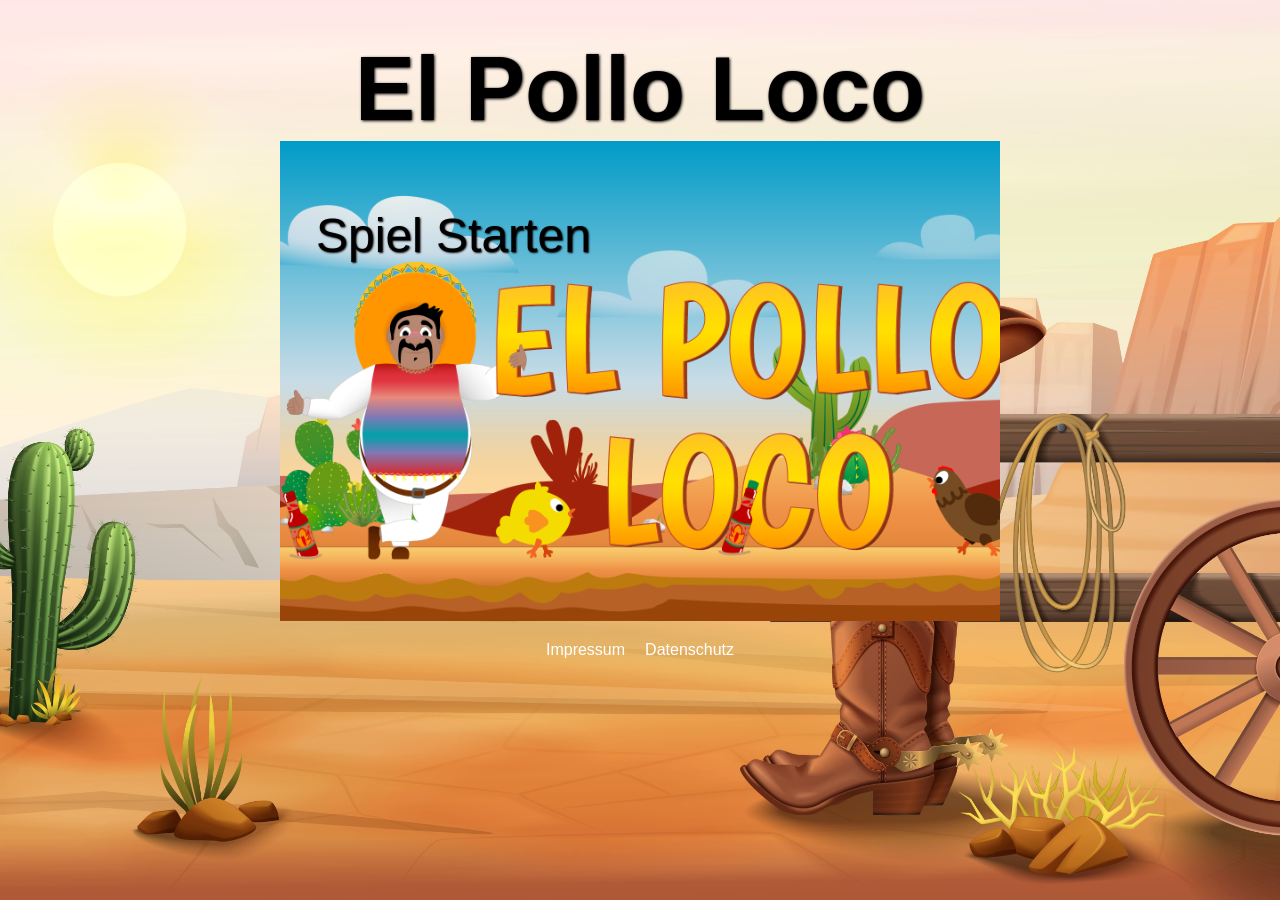
==== index.html @ 56cf0862 "impressum and datasafety added" ====
<!DOCTYPE html>
<html translate="no" lang="en">
<head>
    <meta charset="UTF-8"> 
    <meta name="viewport" content="width=device-width, initial-scale=1.0">
    <link rel="stylesheet" href="style.css">
    <link rel="icon" href="./img/favicon/El Pollo Loco Icon.png" type="image/x-icon">
    <title>El Pollo Loco</title>
    <script src="./models/drawable-object.class.js"></script>
    <script src="./models/movable-object.class.js"></script>
    <script src="./models/collectable-objects.class.js"></script>

    
    <script src="./models/status-bar-health.class.js"></script>
    <script src="./models/status-bar-coin.class.js"></script>
    <script src="./models/status-bar-bottle.class.js"></script>
    <script src="./models/status-bar-endboss.class.js"></script>
    
    <script src="./models/character.class.js"></script>
    <script src="./models/chicken.class.js"></script>
    <script src="./models/smallchicken.class.js"></script>
    <script src="./models/cloud.class.js"></script>
    <script src="./models/background-object.class.js"></script>
    <script src="./models/endboss.class.js"></script>
    <script src="./models/throwable-object.class.js"></script>
    <script src="./models/collectable-bottle.class.js"></script>
    <script src="./models/collectable-coin.class.js"></script>


    <script src="./models/levels.class.js"></script>
    <script src="./levels/level1.js"></script>
    
    <script src="./models/world.class.js"></script>
    
    <script src="./models/keyboard.class.js"></script>
    <script src="./js/sound.js"></script>
    <script src="./js/game.js" ></script>

</head>
<body>
    <h1 id="title">El Pollo Loco</h1>
    
    <div id="rotate-device-overlay" class="d-none">
        <div class="overlay-content">
            <img src="./img/rotation/3293059-200.png" alt="Handy drehen">
            <p>Bitte drehe dein Gerät ins Querformat, um zu spielen!</p>
        </div>
    </div>



    <div id="game-container">
        <div id="start-screen">
            <img class="bg-img" src="./img/9_intro_outro_screens/start/startscreen_1.png">
            <p onclick="startGame()" id="start_btn">Spiel Starten</p>
        </div>

        <div id="game-over-screen" class="d-none">
            <img src="./img/9_intro_outro_screens/game_over/game over.png" height="480px" width="720px">
            <p onclick="restartGame()" id="restart_btn">Restart Game</p>
        </div>

        
        <canvas id="canvas" width="720" height="480"></canvas>

        <div id="top-buttons" class="panel flex-end zero d-none">
            <button class="panel-btn" onclick="goHome()" ><img src="./img/btn/Home.png" alt="">
            </button>
            <button class="panel-btn" onclick="toggleSettingsOverlay()"><img src="./img/btn/Settings.png" alt="">
            </button>
            <button  class="panel-btn" onclick="toggleMute()"><img id="mute-icon" src="./img/btn/Volume.png" alt="">
            </button>
        </div>

        <div id="hud" class="d-none"> 
            <div class="panel zero">
                <div class="panel-wrapper">
                    <button id="btn-Left" class="panel-btn"><img src="./img/btn/Left.png" alt="">
                    </button>
                    <button id="btn-Right" class="panel-btn"><img src="./img/btn/Right.png" alt="">
                    </button>
                </div>
                <div class="panel-wrapper">
                    <button id="btn-Up" class="panel-btn"><img src="./img/btn/Up.png" alt="">
                    </button>
                    <button id="btn-Throw" class="panel-btn"><img src="./img/btn/Throw.png" alt="">
                    </button>
                </div>
            </div>
        </div>

        <div id="settings-overlay" class="d-none">
            <div class="settings-content">
                <h2>Einstellungen</h2>
                <div class="volume-control">
                    <label for="volume-slider">Lautstärke:</label>
                    <input type="range" id="volume-slider" min="0" max="1" step="0.1" value="0.5" oninput="changeVolume(this.value)">
                </div>
                <button onclick="toggleSettingsOverlay()" class="close-btn">Schließen</button>
            </div>
        </div>
    </div>

    <div id="all-btn" class="d-none">
        <div id="info-btn">
            <img src="./img/btn/left-arrow.png" width="50px" height="50px"> Left
            <img src="./img/btn/right-arrow.png" width="50px" height="50px"> Right
            <img src="./img/btn/space.png" width="50px" height="50px"> Jump
            <img src="./img/btn/letter-d.png" width="50px" height="50px"> Throw
            <!-- <img src="./img/btn/letter-b.png" width="50px" height="50px"> Debug -->

        </div>
        <div id="btn">
            <button onclick="goFullScreen()"><img src="./img/btn/maximize.png" width="30px"></button>
        </div>
    </div>

</body>

<footer>
        <div style="margin-top: 20px; text-align: center;">
            <a href="impressum.html" target="_blank">Impressum</a>
        </div>
        <div style="margin-top: 20px; text-align: center;">
            <a href="datenschutz.html" target="_blank">Datenschutz</a>
        </div>
</footer>
</html>
---- style.css ----
html {
    height: 100vh;
    width: 100%;
    background-image: url('./img/bg/background.jpg');
    background-position: center;
    background-repeat: no-repeat;
    background-size: cover;
}

body {
    display: flex;
    flex-direction: column;
    align-items: center;
    font-family: 'Cowboy Outlaw', sans-serif;
}

h1 {
    font-weight: bold;
    font-size: 90px;
    margin-top: 30px;
    margin-bottom: 0;
    padding: 0;
    text-shadow: 1px 1px 3px black;
}

#game-container {
    position: relative;
    width: 100%;
    max-width: 720px;
    height: auto;
    aspect-ratio: 720 / 480;
    display: flex;
    justify-content: center;
    align-items: center;
}

canvas {
    width: 100%;
    height: 100%;
    object-fit: contain;
    display: block;
}

#start-screen {
    position: absolute;
    top: 0;
    left: 0;
    width: 100%;
    height: 100%;
    display: flex;
    flex-direction: column;
    justify-content: center;
    align-items: center;
    z-index: 10;
    background-color: rgba(0, 0, 0, 0.5);
}

.bg-img {
    width: 100%;
    height: 100%;
    object-fit: cover;
    position: absolute;
    top: 0;
    left: 0;
    z-index: -1;
}

#start_btn,
#restart_btn {
    position: absolute;
    top: 14%;
    left: 5%;
    font-size: clamp(24px, 6.5cqw, 48px);
    font-family: 'Cowboy Outlaw', sans-serif;
    color: black;
    border: none;
    cursor: pointer;
    margin: 0;
    text-shadow: 1px 1px 2px black;
    z-index: 11;
}

#start_btn:hover,
#restart_btn:hover {
    color: orange;
}

#game-over-screen img {
    background-color: transparent !important;
}

.d-none {
    display: none !important;
}

#all-btn {
    display: flex;
    flex-direction: row;
    width: 720px;
    justify-content: space-between;
}

#btn {
    display: flex;
    flex-direction: row;
    justify-content: flex-end;
    
}

#info-btn {
    display: flex;
    justify-content: flex-start;
    align-items: center;
}

#top-buttons {
    position: absolute;
    top: 10px;
    right: 10px;
    display: flex;
    flex-direction: column;
    justify-content: flex-end;
    align-items: flex-end;
    gap: 1px;
    z-index: 100;
    pointer-events: none;
}

#hud {
    position: absolute;
    top: 0;
    left: 0;
    width: 100%;
    height: 100%;
    display: flex;
    flex-direction: column;
    justify-content: flex-end;
    padding: 12px;
    box-sizing: border-box;
    pointer-events: none;
    
}

#hud:not(.d-none) {
    display: none !important;
}

.panel {
    display: flex;
    justify-content: space-between;
    width: 100%;
    pointer-events: auto;
}

.panel-wrapper {
    display: flex;
    gap: 2vw;
    align-items: center;
}

.panel-btn {
    pointer-events: auto;
    border: none;
    background-color: transparent;
    padding: 0;
    width: clamp(30px, 8vw, 50px);
    aspect-ratio: 1 / 1;
    cursor: pointer;
}

.panel-btn img {
    width: 100%;
    height: 100%;
    object-fit: contain;
}

.flex-end {
    display: flex;
    justify-content: flex-end;
    align-items: center;
}

.zero {
    padding: 0;
    margin: 0;
}

#rotate-device-overlay {
    display: none;
}

.overlay-content img {
    width: 200px;
    margin-bottom: 20px;
    filter: invert(1);
    animation: rotate 2s infinite ease-in-out;
}

#settings-overlay {
    position: absolute;
    top: 0;
    left: 0;
    width: 100%;
    height: 100%;
    background-color: rgba(0, 0, 0, 0.8);
    display: flex;
    justify-content: center;
    align-items: center;
    z-index: 200;
    color: white;
}

.settings-content {
    background: #4a3319;
    padding: 20px;
    border: 3px solid black;
    border-radius: 10px;
    text-align: center;
    width: 60%;
}

.volume-control {
    margin: 20px 0;
}

#volume-slider {
    width: 100%;
    accent-color: orange;
}

.close-btn {
    background-color: black;
    color: white;
    border: none;
    padding: 8px 16px;
    font-family: 'Cowboy Outlaw', sans-serif;
    cursor: pointer;
}

.close-btn:hover {
    background-color: orange;
    color: black;
}

footer {
    display: flex;
    flex-direction: row;
    justify-content: center;
    align-items: center;
    gap: 20px;
}
footer div a {
    color: white;
    text-decoration: none;
}
footer a:hover {
    color: orange;
}

.legal-container {
    width: 100%;
    max-width: 720px;
    margin: 40px auto;
    padding: 24px;
    background: #4a3319;
    border: 4px solid #2b1e0f;
    border-radius: 12px;
    box-shadow: 0px 8px 16px rgba(0, 0, 0, 0.6);
    color: #f5edd6;
    font-family: sans-serif; 
    box-sizing: border-box;
}

.legal-container h2 {
    font-family: 'Cowboy Outlaw', sans-serif; 
    color: orange;
    font-size: 32px;
    margin-top: 0;
    margin-bottom: 20px;
    text-shadow: 1px 1px 2px black;
    border-bottom: 2px solid orange;
    padding-bottom: 8px;
}

.legal-container h3 {
    font-family: 'Cowboy Outlaw', sans-serif;
    color: #f5edd6;
    font-size: 20px;
    margin-top: 24px;
    margin-bottom: 10px;
}

.legal-container p {
    font-size: 15px;
    line-height: 1.6;
    margin-bottom: 16px;
}

.legal-container strong {
    color: orange;
}

.legal-container a {
    color: orange;
    text-decoration: underline;
}

.legal-container a:hover {
    color: white;
}

.legal-container hr {
    border: 0;
    height: 2px;
    background: orange;
    margin: 40px 0;
    opacity: 0.5;
}

@keyframes rotate {
    0% { transform: rotate(50deg); }
    50% { transform: rotate(-50deg); }
    100% { transform: rotate(50deg); }
}


@media only screen and (max-width: 768px) {
    canvas, #game-container {
        width: 100%;
    }

    #hud:not(.d-none){
        display: flex !important;
    }

    #all-btn, #title {
        display: none;
    }
}

@media (orientation: portrait) and (pointer: coarse) {
    #rotate-device-overlay {
        position: fixed;
        top: 0;
        left: 0;
        width: 100%;
        height: 100%;
        background-color: rgba(0, 0, 0, 0.9);
        z-index: 999;
        display: flex !important;
        justify-content: center;
        align-items: center;
        color: white;
        text-align: center;
    }

    #game-container, #title, h1, #all-btn {
        display: none !important;
    }
}


@media (orientation: landscape) and (pointer: coarse) {
    #rotate-device-overlay {
        display: none !important;
    }
}
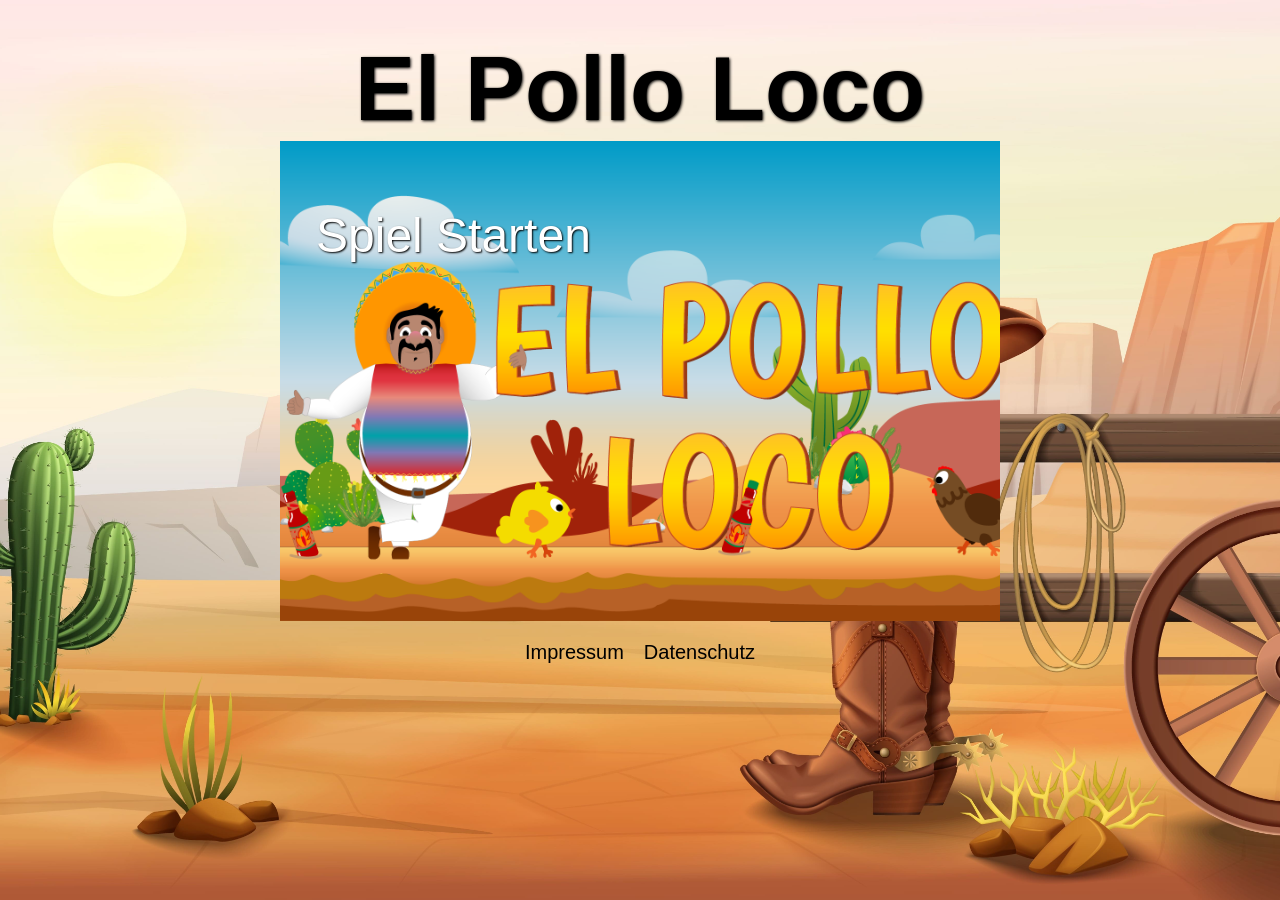
==== commit 4fc8807d: "some fixed" ====
--- a/index.html
+++ b/index.html
@@ -2,7 +2,7 @@
 <html translate="no" lang="en">
 <head>
     <meta charset="UTF-8"> 
-    <meta name="viewport" content="width=device-width, initial-scale=1.0">
+    <meta name="viewport" content="width=device-width, initial-scale=1.0, maximum-scale=1.0, user-scalable=no">
     <link rel="stylesheet" href="style.css">
     <link rel="icon" href="./img/favicon/El Pollo Loco Icon.png" type="image/x-icon">
     <title>El Pollo Loco</title>
--- a/style.css
+++ b/style.css
@@ -72,12 +72,18 @@
     left: 5%;
     font-size: clamp(24px, 6.5cqw, 48px);
     font-family: 'Cowboy Outlaw', sans-serif;
-    color: black;
+    color: rgb(255, 255, 255);
     border: none;
     cursor: pointer;
     margin: 0;
     text-shadow: 1px 1px 2px black;
     z-index: 11;
+}
+
+#restart_btn {
+    top: 80%;
+    left: 33%;
+
 }
 
 #start_btn:hover,
@@ -250,7 +256,8 @@
     gap: 20px;
 }
 footer div a {
-    color: white;
+    color: rgb(0, 0, 0);
+    font-size: 20px;
     text-decoration: none;
 }
 footer a:hover {
@@ -323,45 +330,106 @@
     100% { transform: rotate(50deg); }
 }
 
-
 @media only screen and (max-width: 768px) {
-    canvas, #game-container {
+    h1 {
+        display: none;
+    }
+
+    #game-container {
         width: 100%;
-    }
-
-    #hud:not(.d-none){
-        display: flex !important;
-    }
-
-    #all-btn, #title {
-        display: none;
-    }
+        max-width: 100vw;
+        height: auto;
+    }
+
+    canvas {
+        width: 100%;
+        height: 100%;
+    }
+
+    #hud:not(.d-none) {
+        display: flex !important; 
+    }
+
+    #all-btn {
+        display: none !important;
+    }
+
+    /* footer {
+        display: none !important;
+    } */
 }
 
 @media (orientation: portrait) and (pointer: coarse) {
     #rotate-device-overlay {
         position: fixed;
-        top: 0;
-        left: 0;
-        width: 100%;
-        height: 100%;
+        top: 0; left: 0; width: 100%; height: 100%;
         background-color: rgba(0, 0, 0, 0.9);
         z-index: 999;
         display: flex !important;
-        justify-content: center;
-        align-items: center;
-        color: white;
-        text-align: center;
-    }
-
+        justify-content: center; align-items: center;
+        color: white; text-align: center;
+    }
     #game-container, #title, h1, #all-btn {
         display: none !important;
     }
 }
-
 
 @media (orientation: landscape) and (pointer: coarse) {
     #rotate-device-overlay {
         display: none !important;
     }
+
+    body, html {
+        overflow: hidden !important;
+        height: 100vh;
+        margin: 0;
+    }
+
+    h1 {
+        display: none !important;
+    }
+
+    #game-container {
+        width: auto !important;
+        height: 85vh !important;
+        max-width: 100vw;
+        aspect-ratio: 720 / 480 !important;
+        margin: 0 auto;
+        display: flex !important;
+    }
+
+    canvas {
+        width: 100% !important;
+        height: 100% !important;
+    }
+
+    #hud {
+        position: absolute;
+        top: 0; left: 0;
+        width: 100%; height: 100%;
+        box-sizing: border-box;
+        padding: 12px;
+        display: flex !important;
+        flex-direction: column;
+        justify-content: flex-end;
+        pointer-events: none;
+    }
+
+    #hud:not(.d-none) {
+        display: flex !important;
+    }
+
+    .panel-btn {
+        width: 8vw !important; 
+        max-width: 45px;
+        height: auto !important;
+        aspect-ratio: 1 / 1;
+    }
+    #all-btn {
+        display: none !important;
+    }
+
+    /* footer {
+        display: none !important;
+    } */
 }
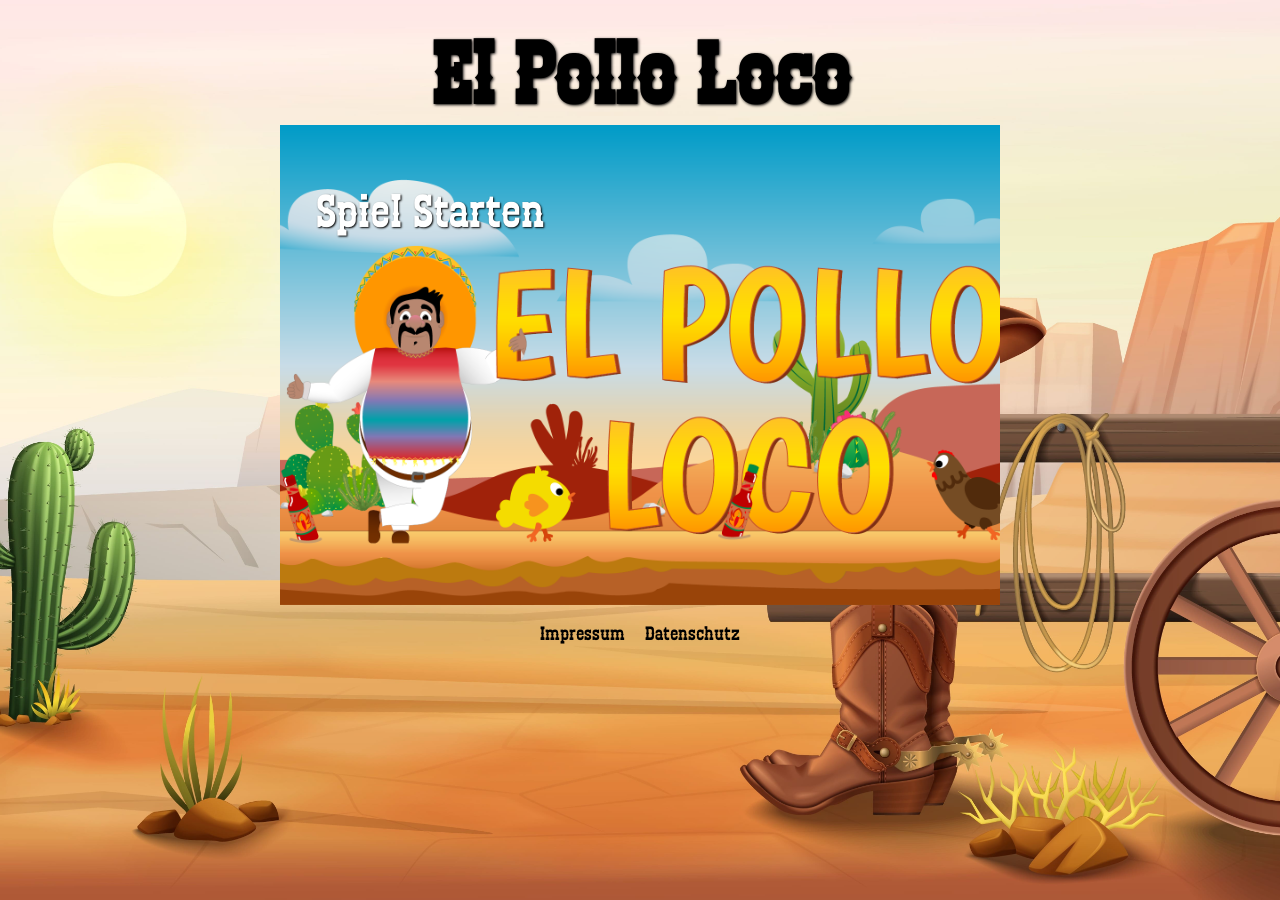
==== commit 8a000ba5: "StatusBar added and combine all StatusBars" ====
--- a/index.html
+++ b/index.html
@@ -10,7 +10,7 @@
     <script src="./models/movable-object.class.js"></script>
     <script src="./models/collectable-objects.class.js"></script>
 
-    
+    <script src="./models/status-bar.js"></script>
     <script src="./models/status-bar-health.class.js"></script>
     <script src="./models/status-bar-coin.class.js"></script>
     <script src="./models/status-bar-bottle.class.js"></script>
--- a/style.css
+++ b/style.css
@@ -14,7 +14,15 @@
     font-family: 'Cowboy Outlaw', sans-serif;
 }
 
+@font-face {
+    font-family: 'Cowboy Outlaw';
+    src: url('./assets/font-family/cowboy-outlaw/Cowboy\ Outlaw.otf') format('opentype');
+    font-weight: normal;
+    font-style: normal;
+} 
+
 h1 {
+    font-family: 'Cowboy Outlaw', sans-serif;
     font-weight: bold;
     font-size: 90px;
     margin-top: 30px;
@@ -256,6 +264,7 @@
     gap: 20px;
 }
 footer div a {
+    font-family: 'Cowboy Outlaw', sans-serif;
     color: rgb(0, 0, 0);
     font-size: 20px;
     text-decoration: none;
@@ -428,8 +437,11 @@
     #all-btn {
         display: none !important;
     }
-
-    /* footer {
-        display: none !important;
-    } */
+}
+
+@media only screen and (max-width: 480px) {
+        footer {
+        display: none !important;
+    }
+    
 }
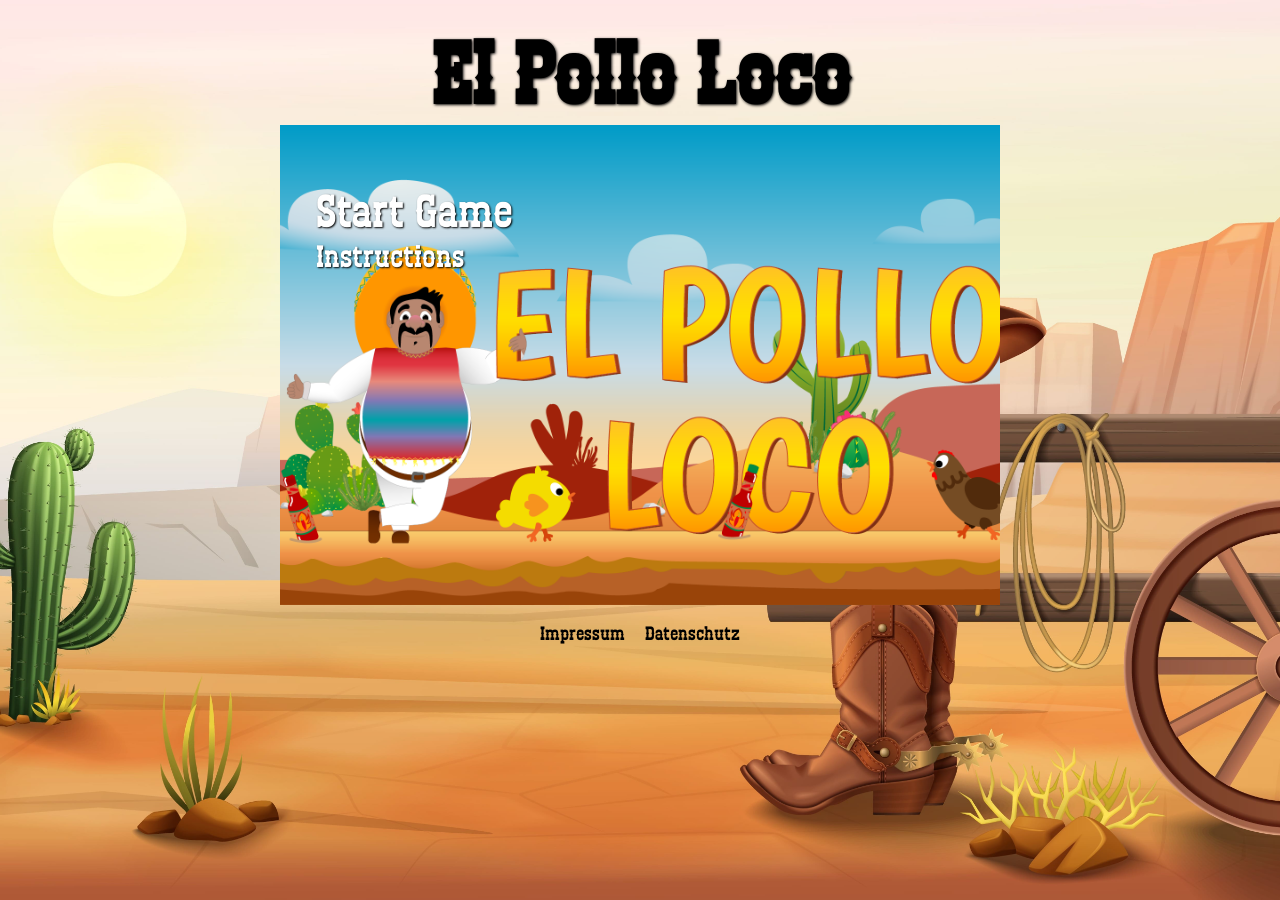
==== commit 977345de: "css edited, html edited" ====
--- a/index.html
+++ b/index.html
@@ -52,7 +52,42 @@
     <div id="game-container">
         <div id="start-screen">
             <img class="bg-img" src="./img/9_intro_outro_screens/start/startscreen_1.png">
-            <p onclick="startGame()" id="start_btn">Spiel Starten</p>
+            <div class="start-actions">
+                <p onclick="startGame()" id="start_btn">Start Game</p>
+                <!-- Jetzt als eleganter Text-Button unter Start Game -->
+                <p onclick="toggleInstructions()" id="instruction_btn">Instructions</p>
+            </div>
+        </div>
+
+        <!-- GAME INSTRUCTIONS OVERLAY -->
+        <div id="instruction-overlay" class="d-none">
+    <div class="instruction-content">
+        <h2>How to Play</h2>
+        
+        <div class="instruction-scroll">
+            <p class="story-text">Help Pepe defeat the crazy chickens and the mighty Endboss! Collect items along your journey to survive.</p>
+            
+            <div class="instruction-section">
+                <h3>Controls</h3>
+                <div class="control-grid">
+                    <div class="control-row"><img src="./img/btn/left-arrow.png" alt="Left"> <span>Move Left</span></div>
+                    <div class="control-row"><img src="./img/btn/right-arrow.png" alt="Right"> <span>Move Right</span></div>
+                    <div class="control-row"><img src="./img/btn/space.png" alt="Space"> <span>Jump</span></div>
+                    <div class="control-row"><img src="./img/btn/letter-d.png" alt="D"> <span>Throw Bottle</span></div>
+                </div>
+            </div>
+
+            <div class="instruction-section">
+                <h3>Collectibles</h3>
+                <div class="items-row">
+                    <div class="item-info"><img src="img/7_statusbars/1_statusbar/1_statusbar_coin/blue/100.png" alt="Coin"> <span>Coins fill your score</span></div>
+                    <div class="item-info"><img src="img/7_statusbars/1_statusbar/3_statusbar_bottle/orange/100.png" alt="Bottle"> <span>Bottles give ammo</span></div>
+                </div>
+            </div>
+        </div>
+
+        <button onclick="toggleInstructions()" class="close-btn">Got it!</button>
+    </div>
         </div>
 
         <div id="game-over-screen" class="d-none">
--- a/style.css
+++ b/style.css
@@ -256,6 +256,120 @@
     color: black;
 }
 
+#instruction-overlay {
+    position: absolute;
+    top: 0; left: 0;
+    width: 100%; height: 100%;
+    background-color: rgba(0, 0, 0, 0.85);
+    display: flex; justify-content: center; align-items: center;
+    z-index: 150;
+    color: white;
+}
+
+.instruction-content {
+    background: #4a3319;
+    padding: clamp(10px, 3.5cqw, 24px);
+    border: 3px solid black;
+    border-radius: 10px;
+    text-align: center;
+    width: 75%; height: 80%;
+    display: flex; flex-direction: column;
+    box-sizing: border-box;
+}
+
+.instruction-content h2 {
+    font-family: 'Cowboy Outlaw', sans-serif;
+    color: orange;
+    margin: 0 0 10px 0;
+    font-size: clamp(20px, 5cqw, 36px);
+    text-shadow: 1px 1px 2px black;
+}
+
+.instruction-scroll {
+    flex: 1;
+    overflow-y: auto;
+    padding-right: 5px;
+    margin-bottom: 10px;
+}
+
+.story-text {
+    font-size: clamp(12px, 2.2cqw, 15px);
+    line-height: 1.4;
+    color: #f5edd6;
+    margin-bottom: 15px;
+}
+
+.instruction-section {
+    background: rgba(0, 0, 0, 0.3);
+    padding: 10px;
+    border-radius: 6px;
+    margin-bottom: 12px;
+}
+
+.instruction-section h3 {
+    font-family: 'Cowboy Outlaw', sans-serif;
+    margin: 0 0 8px 0;
+    font-size: clamp(14px, 3cqw, 20px);
+    color: orange;
+}
+
+.control-grid {
+    display: grid;
+    grid-template-columns: 1fr 1fr;
+    gap: 8px;
+}
+
+.control-row, .item-info {
+    display: flex; align-items: center; gap: 10px;
+    font-size: clamp(11px, 2.2cqw, 14px);
+    text-align: left;
+}
+
+.control-row img {
+    width: clamp(25px, 6cqw, 40px);
+    height: auto;
+}
+
+.items-row {
+    display: flex; justify-content: space-around; gap: 10px;
+}
+
+.item-info img {
+    height: clamp(20px, 5cqw, 30px);
+    width: auto;
+}
+
+#instruction_btn {
+    font-size: clamp(16px, 4.5cqw, 32px);
+    font-family: 'Cowboy Outlaw', sans-serif;
+    color: rgb(255, 255, 255);
+    border: none;
+    cursor: pointer;
+    margin: 0;
+    text-shadow: 1px 1px 2px black;
+    z-index: 11;
+    transition: color 0.2s ease;
+}
+
+#instruction_btn:hover {
+    color: orange;
+}
+
+.start-actions {
+    position: absolute;
+    top: 14%; 
+    left: 5%;
+    display: flex; 
+    flex-direction: column; 
+    gap: 5px;
+    z-index: 12;
+}
+
+#start_btn {
+    position: static !important;
+    margin: 0;
+}
+
 footer {
     display: flex;
     flex-direction: row;
@@ -263,12 +377,14 @@
     align-items: center;
     gap: 20px;
 }
+
 footer div a {
     font-family: 'Cowboy Outlaw', sans-serif;
     color: rgb(0, 0, 0);
     font-size: 20px;
     text-decoration: none;
 }
+
 footer a:hover {
     color: orange;
 }
@@ -439,7 +555,7 @@
     }
 }
 
-@media only screen and (max-width: 480px) {
+@media only screen and (max-width: 480px    ) {
         footer {
         display: none !important;
     }
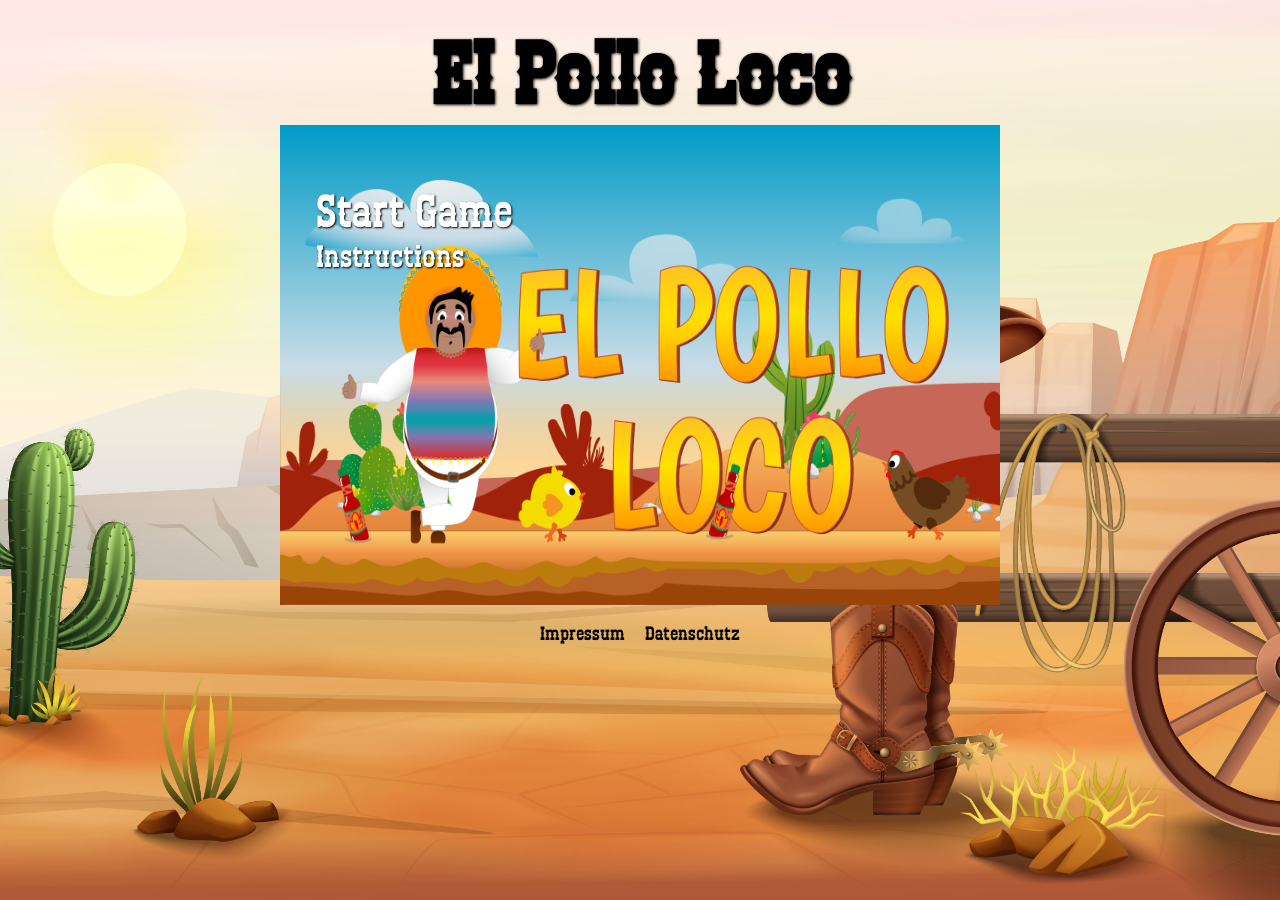
==== commit 4b30d643: "some fixed" ====
--- a/index.html
+++ b/index.html
@@ -101,7 +101,7 @@
         <div id="top-buttons" class="panel flex-end zero d-none">
             <button class="panel-btn" onclick="goHome()" ><img src="./img/btn/Home.png" alt="">
             </button>
-            <button class="panel-btn" onclick="toggleSettingsOverlay()"><img src="./img/btn/Settings.png" alt="">
+            <!-- <button class="panel-btn" onclick="toggleSettingsOverlay()"><img src="./img/btn/Settings.png" alt=""> -->
             </button>
             <button  class="panel-btn" onclick="toggleMute()"><img id="mute-icon" src="./img/btn/Volume.png" alt="">
             </button>
--- a/style.css
+++ b/style.css
@@ -66,7 +66,6 @@
 .bg-img {
     width: 100%;
     height: 100%;
-    object-fit: cover;
     position: absolute;
     top: 0;
     left: 0;
@@ -82,7 +81,7 @@
     font-family: 'Cowboy Outlaw', sans-serif;
     color: rgb(255, 255, 255);
     border: none;
-    cursor: pointer;
+    cursor: pointer !important;
     margin: 0;
     text-shadow: 1px 1px 2px black;
     z-index: 11;
@@ -320,7 +319,9 @@
 }
 
 .control-row, .item-info {
-    display: flex; align-items: center; gap: 10px;
+    display: flex; 
+    align-items: center; 
+    gap: 10px;
     font-size: clamp(11px, 2.2cqw, 14px);
     text-align: left;
 }
@@ -331,7 +332,9 @@
 }
 
 .items-row {
-    display: flex; justify-content: space-around; gap: 10px;
+    /* display: flex;  */
+    justify-content: space-around; 
+    gap: 10px;
 }
 
 .item-info img {
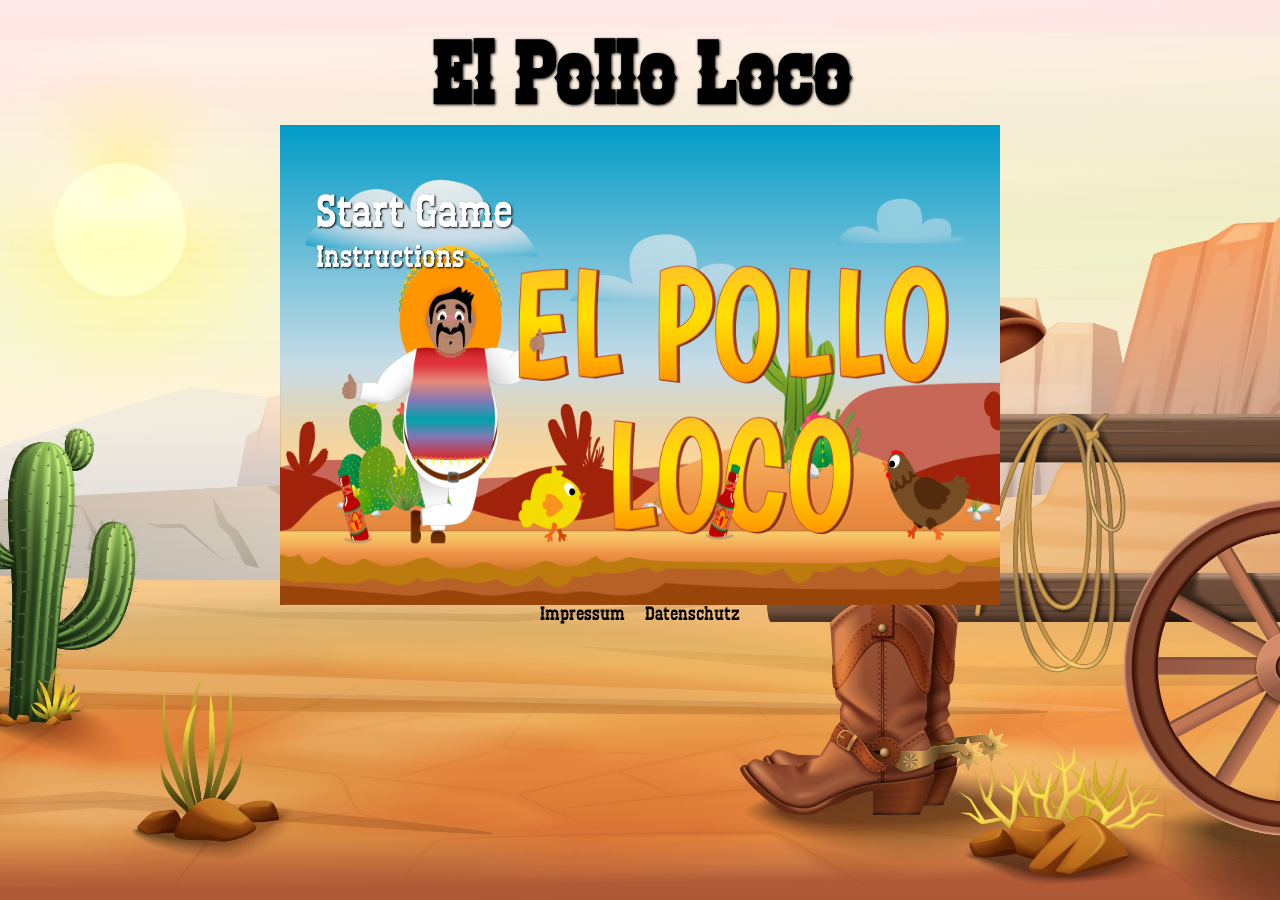
==== commit 002404ef: "feedback #4 fixed" ====
--- a/index.html
+++ b/index.html
@@ -26,7 +26,6 @@
     <script src="./models/collectable-bottle.class.js"></script>
     <script src="./models/collectable-coin.class.js"></script>
 
-
     <script src="./models/levels.class.js"></script>
     <script src="./levels/level1.js"></script>
     
@@ -35,7 +34,6 @@
     <script src="./models/keyboard.class.js"></script>
     <script src="./js/sound.js"></script>
     <script src="./js/game.js" ></script>
-
 </head>
 <body>
     <h1 id="title">El Pollo Loco</h1>
@@ -47,47 +45,70 @@
         </div>
     </div>
 
-
-
     <div id="game-container">
         <div id="start-screen">
             <img class="bg-img" src="./img/9_intro_outro_screens/start/startscreen_1.png">
             <div class="start-actions">
                 <p onclick="startGame()" id="start_btn">Start Game</p>
-                <!-- Jetzt als eleganter Text-Button unter Start Game -->
                 <p onclick="toggleInstructions()" id="instruction_btn">Instructions</p>
             </div>
         </div>
 
-        <!-- GAME INSTRUCTIONS OVERLAY -->
         <div id="instruction-overlay" class="d-none">
-    <div class="instruction-content">
-        <h2>How to Play</h2>
-        
-        <div class="instruction-scroll">
-            <p class="story-text">Help Pepe defeat the crazy chickens and the mighty Endboss! Collect items along your journey to survive.</p>
-            
-            <div class="instruction-section">
-                <h3>Controls</h3>
-                <div class="control-grid">
-                    <div class="control-row"><img src="./img/btn/left-arrow.png" alt="Left"> <span>Move Left</span></div>
-                    <div class="control-row"><img src="./img/btn/right-arrow.png" alt="Right"> <span>Move Right</span></div>
-                    <div class="control-row"><img src="./img/btn/space.png" alt="Space"> <span>Jump</span></div>
-                    <div class="control-row"><img src="./img/btn/letter-d.png" alt="D"> <span>Throw Bottle</span></div>
+            <div class="instruction-content">
+                <h2>How to Play</h2>
+                <div class="instruction-scroll">
+                    <p class="story-text">Help Pepe defeat the crazy chickens and the mighty Endboss! Collect items along your journey to survive.</p>
+                    <div class="instruction-section">
+                        <h3>Controls</h3>
+                        <div class="control-grid">
+                            <div class="control-row"><img src="./img/btn/left-arrow.png" alt="Left"> <span>Move Left</span></div>
+                            <div class="control-row"><img src="./img/btn/right-arrow.png" alt="Right"> <span>Move Right</span></div>
+                            <div class="control-row"><img src="./img/btn/space.png" alt="Space"> <span>Jump</span></div>
+                            <div class="control-row"><img src="./img/btn/letter-d.png" alt="D"> <span>Throw Bottle</span></div>
+                        </div>
+                    </div>
+                    <div class="instruction-section">
+                        <h3>Collectibles</h3>
+                        <div class="items-row">
+                            <div class="item-info"><img src="img/7_statusbars/1_statusbar/1_statusbar_coin/blue/100.png" alt="Coin"> <span>Coins fill your score</span></div>
+                            <div class="item-info"><img src="img/7_statusbars/1_statusbar/3_statusbar_bottle/orange/100.png" alt="Bottle"> <span>Bottles give ammo</span></div>
+                        </div>
+                    </div>
                 </div>
-            </div>
-
-            <div class="instruction-section">
-                <h3>Collectibles</h3>
-                <div class="items-row">
-                    <div class="item-info"><img src="img/7_statusbars/1_statusbar/1_statusbar_coin/blue/100.png" alt="Coin"> <span>Coins fill your score</span></div>
-                    <div class="item-info"><img src="img/7_statusbars/1_statusbar/3_statusbar_bottle/orange/100.png" alt="Bottle"> <span>Bottles give ammo</span></div>
-                </div>
+                <button onclick="toggleInstructions()" class="close-btn">Got it!</button>
             </div>
         </div>
 
-        <button onclick="toggleInstructions()" class="close-btn">Got it!</button>
-    </div>
+        <div id="legal-overlay" class="d-none">
+            <div class="instruction-content">
+                <h2>Legal Notice</h2>
+                <div class="instruction-scroll">
+                    <p class="story-text">
+                        <strong>Information according to § 5 TMG:</strong><br><br>
+                        Jörg Eisenbraun<br>
+                        [Deine Straße]<br>
+                        [Deine PLZ und Ort]<br><br>
+                        <strong>Contact:</strong><br>
+                        Email: [Deine E-Mail-Adresse]
+                    </p>
+                </div>
+                <button onclick="toggleLegal()" class="close-btn">Close</button>
+            </div>
+        </div>
+
+        <div id="privacy-overlay" class="d-none">
+            <div class="instruction-content">
+                <h2>Privacy Policy</h2>
+                <div class="instruction-scroll">
+                    <p class="story-text">
+                        <strong>Data Protection Overview</strong><br><br>
+                        This game runs entirely in your local browser environment. No personal user tracking data is collected, stored, or processed on external web servers.<br><br>
+                        Browser LocalStorage may be utilized exclusively to store your personal highscore locally on your device.
+                    </p>
+                </div>
+                <button onclick="togglePrivacy()" class="close-btn">Close</button>
+            </div>
         </div>
 
         <div id="game-over-screen" class="d-none">
@@ -95,31 +116,22 @@
             <p onclick="restartGame()" id="restart_btn">Restart Game</p>
         </div>
 
-        
         <canvas id="canvas" width="720" height="480"></canvas>
 
         <div id="top-buttons" class="panel flex-end zero d-none">
-            <button class="panel-btn" onclick="goHome()" ><img src="./img/btn/Home.png" alt="">
-            </button>
-            <!-- <button class="panel-btn" onclick="toggleSettingsOverlay()"><img src="./img/btn/Settings.png" alt=""> -->
-            </button>
-            <button  class="panel-btn" onclick="toggleMute()"><img id="mute-icon" src="./img/btn/Volume.png" alt="">
-            </button>
+            <button class="panel-btn" onclick="goHome()"><img src="./img/btn/Home.png" alt=""></button>
+            <button class="panel-btn" onclick="toggleMute()"><img id="mute-icon" src="./img/btn/Volume.png" alt=""></button>
         </div>
 
         <div id="hud" class="d-none"> 
             <div class="panel zero">
                 <div class="panel-wrapper">
-                    <button id="btn-Left" class="panel-btn"><img src="./img/btn/Left.png" alt="">
-                    </button>
-                    <button id="btn-Right" class="panel-btn"><img src="./img/btn/Right.png" alt="">
-                    </button>
+                    <button id="btn-Left" class="panel-btn"><img src="./img/btn/Left.png" alt=""></button>
+                    <button id="btn-Right" class="panel-btn"><img src="./img/btn/Right.png" alt=""></button>
                 </div>
                 <div class="panel-wrapper">
-                    <button id="btn-Up" class="panel-btn"><img src="./img/btn/Up.png" alt="">
-                    </button>
-                    <button id="btn-Throw" class="panel-btn"><img src="./img/btn/Throw.png" alt="">
-                    </button>
+                    <button id="btn-Up" class="panel-btn"><img src="./img/btn/Up.png" alt=""></button>
+                    <button id="btn-Throw" class="panel-btn"><img src="./img/btn/Throw.png" alt=""></button>
                 </div>
             </div>
         </div>
@@ -142,22 +154,19 @@
             <img src="./img/btn/right-arrow.png" width="50px" height="50px"> Right
             <img src="./img/btn/space.png" width="50px" height="50px"> Jump
             <img src="./img/btn/letter-d.png" width="50px" height="50px"> Throw
-            <!-- <img src="./img/btn/letter-b.png" width="50px" height="50px"> Debug -->
-
         </div>
         <div id="btn">
             <button onclick="goFullScreen()"><img src="./img/btn/maximize.png" width="30px"></button>
         </div>
     </div>
 
+    <footer>
+        <div>
+            <a href="#" onclick="event.preventDefault(); toggleLegal();">Impressum</a>
+        </div>
+        <div>
+            <a href="#" onclick="event.preventDefault(); togglePrivacy();">Datenschutz</a>
+        </div>
+    </footer>
 </body>
-
-<footer>
-        <div style="margin-top: 20px; text-align: center;">
-            <a href="impressum.html" target="_blank">Impressum</a>
-        </div>
-        <div style="margin-top: 20px; text-align: center;">
-            <a href="datenschutz.html" target="_blank">Datenschutz</a>
-        </div>
-</footer>
 </html>
